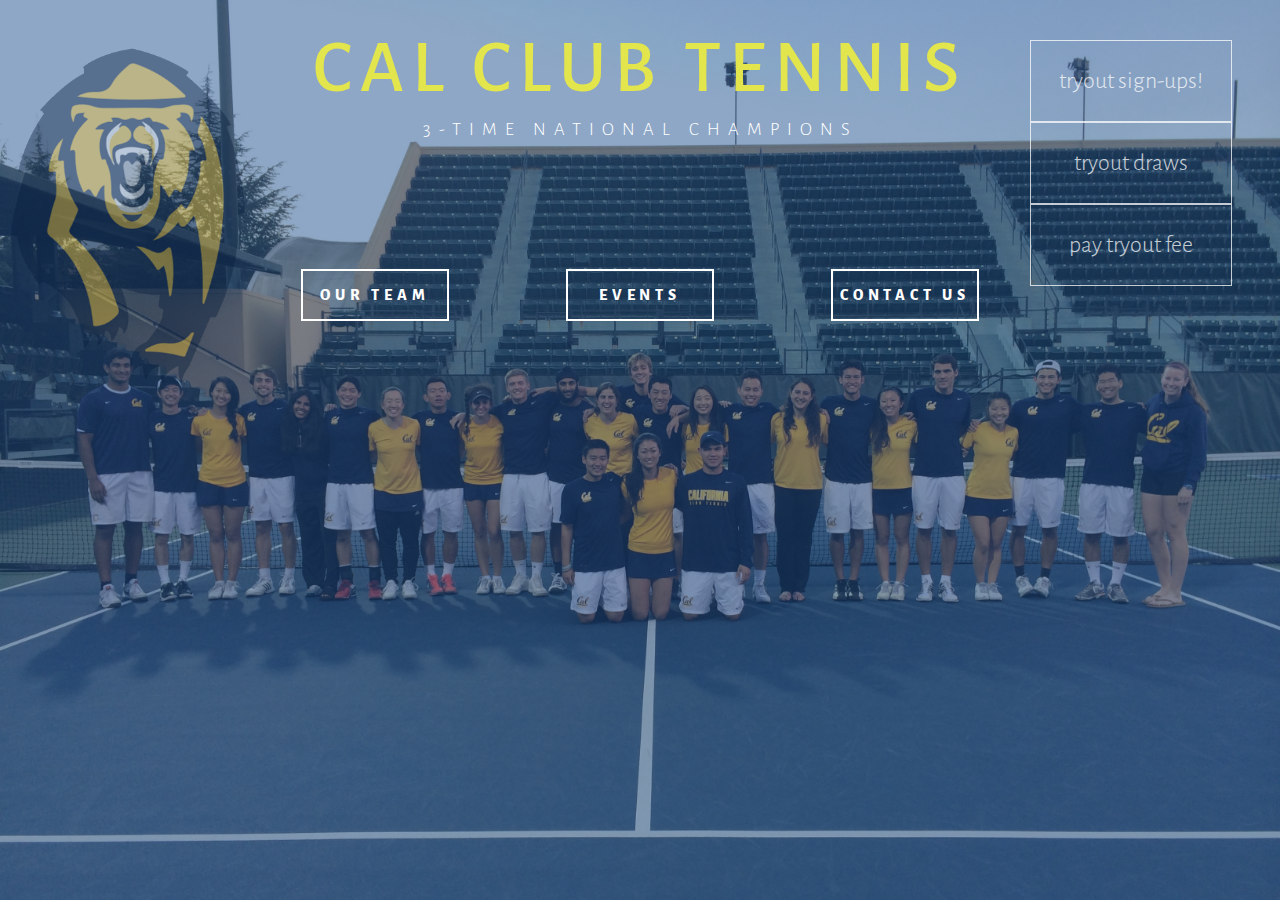
==== index.html @ 8c89690e "attempt to fix mobile calendar issue." ====
<!DOCTYPE html>
<html>
	<!--Big thanks to Mary Lou for her awesome demos and tutorials.
	Questions, bug fixes, etc: contact Ryo Mayes at ryomayes@berkeley.edu!-->
	<head>
		<title>The official website of Cal Club Tennis</title>
		<link type = "text/css" rel = "stylesheet" href = "css/style.css"/>
		<link rel="stylesheet" type="text/css" href="css/content.css"/>
		<link rel="stylesheet" rype="text/css" href="css/mobile.css"/>
		<!--<link rel="stylesheet" type="text/css" href="css/normalize.css"/>!-->
		<link href='http://fonts.googleapis.com/css?family=Alegreya+Sans:300,500,800' rel='stylesheet' type='text/css'/>
		<link rel="icon" type="image/png" href="images/cal_logo.png"/>
		<meta charset="UTF-8">
		<meta name="viewport" content="width=device-width"/>
		<meta name="description" content="Information Page for Cal Club Tennis at the University of California, Berkeley">
		<meta name="keywords" content="Berkeley, Cal, California, club, tennis, sports, rec, recreational, university">
		<script src="js/modernizr.custom.js"></script>
		<script>
		  (function(i,s,o,g,r,a,m){i['GoogleAnalyticsObject']=r;i[r]=i[r]||function(){
		  (i[r].q=i[r].q||[]).push(arguments)},i[r].l=1*new Date();a=s.createElement(o),
		  m=s.getElementsByTagName(o)[0];a.async=1;a.src=g;m.parentNode.insertBefore(a,m)
		  })(window,document,'script','//www.google-analytics.com/analytics.js','ga');
		
		  ga('create', 'UA-53488624-1', 'auto');
		  ga('send', 'pageview');

		</script>
	</head>
	<body>
		<div id = "header">
			<img id = "header-pic" src = "images/teampic1.jpg"> 
			<div id = "logistics-wrapper">
			<a  href='https://docs.google.com/forms/d/16j42G36oF7YdN8NvF6fOxE2AEylLYjpOCKF2Ht_ps1Y/viewform'><div id = "sign_up">tryout sign-ups!</div></a>
			<div id = "draws">tryout draws</div>
			<a href = "https://venmo.com/?txn=pay&recipients=858%20212-9168&amount=20.00&note=Tryout%20Fee&audience=public"><div id = "venmo">pay tryout fee</div></a>
			</div>
			<div id = "welcome">
				<a href = "index.html"> 
					<h1 id="title">CAL CLUB TENNIS</h1> 
				</a>
				<h3 id = "boast">3-TIME NATIONAL CHAMPIONS</h3>
			</div>

			<div id = "bear-wrapper">
				<img id = "bear" src = "images/BearLogoc.png" alt = "bearlogo">
			</div>

			<div id = "button-wrapper">
				<div class = "morph-container">
					<a class = "buttons overlay-style" id = "ourteam" href = "#">OUR TEAM</a>
					<div class = "morph-content">
						<div>
							<div class = 'content-style-overlay'>
								<span class = "icon-close">[close]</span>
								<section>
									<h1>What we're all about</h1>
									<p>California Club Tennis is a student-run organization that practices and competes throughout the school year. The club is a part of UC Berkeley's Rec Sports Clubs, playing in USTA Tennis On Campus Tournaments. We use World Team Tennis rules in match play, which emphasizes both singles and doubles play. During the fall, we compete against Northern California teams at schools such as Stanford, UC Davis and Sac State. In the spring the team travels to invitational tournaments playing against the best teams across the nation.</p>
									<img id = "holi" src="images/holi.jpg">
									<p>Our team provides more than just a competitive option for students to continue improving their tennis at UC Berkeley. We also are involved within the community and hold socials to get to know each other off the court as well. As members of the Cal Club Tennis team, we strive to be the best on and off the court.</p>

								</section>
								<section>
									<h1>Our Captains</h1>
									<div id = "joel-intro">
										<h2>Joel</h2>
										<img src = "images/joel_pic.jpg">
										<p>Joel is a senior studying Economics and Accounting.</p>
									</div>
									<div id = "diane-intro">
										<h2>Diane</h2>
										<img src = "images/diane_pic.jpg">
										<p>Diane is a senior majoring in Economics.</p>
									</div>
									<div id = "captain-statement">
										<p>Hi guys! This is Joel Garcia and Diane Ji, your Cal Club Tennis captains for the 2014-2015 season. We both have been on the team since our freshman year and love that club tennis is more than playing tennis; many of our cherished memories at Berkeley are those that we have shared with our fellow teammates. As captains of the team, we both consider our position on the team to be an honor. We can't wait to meet all the great players trying out this fall and we're excited for the year we have ahead of us!</p>
										<p style = "text-align: center; font-weight: 500; color: #1D4E8D">GO BEARS!</p>
									</div>
								</section>								
							</div>
						</div>
					</div>
				</div>
				<div class = "morph-container">
					<a class = "buttons overlay-style" id = "events" href = "#">EVENTS</a>
					<div class = "morph-content">
						<div>
							<div class= "content-style-overlay">
								<span class = "icon-close">[close]</span>
								<section>
									<h1 id = "upcoming">Upcoming Events</h1>
									<p style = "text-align: center" id = "important_dates">Important dates: <span style = "color: #1D4E8D; font-weight: 500">Open Practices September 9th and 11th<span></p>
									<div class = "calendar-contained">
										<iframe src="https://www.google.com/calendar/embed?showTitle=0&amp;showNav=0&amp;showPrint=0&amp;showTabs=0&amp;showCalendars=0&amp;showTz=0&amp;height=400&amp;wkst=1&amp;bgcolor=%23ffffff&amp;src=californiaclubtennis%40gmail.com&amp;color=%232F6309&amp;ctz=America%2FLos_Angeles" style=" border-width:0 " width="940" height="400" frameborder="0" scrolling="no"></iframe>
									</div>
									<div id = 'cover'></div>
								</section>
									<h1 id = "recent_news">Recent News</h1>
								<section>
									<div>
										<h3 class = "date">April 10-12, 2014</h4>
										<h2 class = "headline">Cal Club Tennis Wins the 2014 TOC National Championship!</h2>
										<img id = 'champions' src="images/champions.jpg">
										<p class = "blog_article">After three days of hard, tough tennis in the sizzling Arizona desert, Cal Club Tennis managed to defeat the Florida Gators to take home the USTA Tennis on Campus National Championship for the third time. For a detailed report, click <a style = "color: #1D4E8D; font-weight: 500" href="http://www.usta.com/College-Tennis/Tennis-On-Campus/uc_berkeleys_golden_bears_win_it_all/">here.</a></p>
										<p class = "blog_article" style = "padding-bottom: 50px; text-align: center">Check out the video below:</p>
										<div class = "video-container">
											<iframe width="560" height="315" src="https://www.youtube.com/embed/RBhVu6wwC9Q" frameborder="0" allowfullscreen></iframe>
										</div>
									</div>
									<div>
										<h3 class = "date">November 9-13, 2013</h3>
										<h2 class = "headline">Cal Club Tennis Dominates at Sectionals</h2>
										<img id = "sectional_pic" src="images/teampic2.jpg">
										<p class = "blog_article">After a weekend of hard, tough tennis, Cal Club Tennis emerged victorious with two Cal teams facing off in the finals. Cal Club Tennis has now won 6 of the last 7 NorCal Sectionals. </p>
										
									</div>
								</section>
							</div>
						</div>
					</div>
				</div>
				<div class = "morph-container">
					<a class = "buttons overlay-style" id = "contact"href = "#">CONTACT US</a>
					<div class = "morph-content">
						<div>
							<div class = "content-style-overlay">
								<span class = "icon-close">[close]</span>
								<section>
									<h1>Contact Us</h1>									
									<p id = "followus">Follow us on Twitter and Instagram!</p>
									<div id = "social-icons">
										<a href = "https://www.instagram.com/calclubtennis">
											<span class = "icon-instagram">Follow!</span>
										</a>
										<a href="https://www.twitter.com/calclubtennis">
											<span class = 'icon-twitter'>Follow!</span>	
										</a>
									</div>															
								</section>		
								<section id = 'FAQ'>
									<h2>Frequently Asked Questions</h2>
									<div>
										<input id = "Q1" name="question-1" type="checkbox">
										<label for="Q1">When and where are tryouts?</label>
										<article class = "small">
											<p>Our annual tryout tournament is usually held on a weekend in early September. Make sure to stop by our booth at Caltopia and check our calendar (under "Events") for updates!</p>
										</article>
									</div>
									<div>
										<input id = "Q2" name = "question-2" type="checkbox"/>
										<label for = "Q2">How many people are allowed on the team?</label>
										<article class = "small">
											<p>There is no minimum or maximum number, and it varies from year to year. We take individuals based off of their overall fit with the team as well as talent level, so there are no limitations.</p>
									</div>	
									
									<div>
										<input id = "Q3" name="question-3" type="checkbox"/>
										<label for = "Q3">How much time will I have to commit to the team?</label>
										<article class = "large">
											<p>Club Tennis is all about putting in as much as you want to get out of it! Many activities are voluntary and flexible. We understand that your first priority is school, and our captains are lenient to scheduling conflicts. We have set practices twice (and sometimes three times) a week on Tuesday and Thursday nights, either 5-7pm or 6-8pm once daylight savings time starts. <span style = "font-weight: 500">However, it is important to note that our captains are constantly evaluating the contributions each individual makes to the team.</span> Also, regional and national tournaments require participants to have played a minimum amount of previous tournaments to qualify, so please keep that in mind.</p>
									</div>
									<div>
										<input id = "Q4" name = "question-4" type="checkbox"/>
										<label for = "Q4">How do tournaments work?</label>
										<article class = "medium">
											<p>Most tournaments are one-day, all-day events that occur roughly once a month. Larger tournaments, including regionals or nationals will be multi-day. The club travels as a team. Scoring is in traditional world team tennis format. This means no-ad games, sudden death set tiebreakers, and changeovers after every 4 games. A complete list of the rules can be found <a style = "color: #1D4E8D; font-weight: 500" href="http://www.wtt.com/MediaCenter/2008%20WTT%20Rules%20Guide.pdf" >here</a>.</p>
									</div>
									<div>
										<input id = "Q5" name="question-5" type="checkbox"/>
										<label for = "Q5">I didn't make the team! What now?</label>
										<article class = "medium">
											<p>Don't worry! There will always be the next year to try out. Each year we have a huge number of crazy talented people come out, which means our decision is always extremely tough.</p>

											<p>In the meantime, you should definitely consider joining Cal's intramural tennis club, Tennis at Cal. It's a great group of people for all levels of tennis who just love to play. In fact, there are several people on the Cal Club Tennis team who are also on Tennis at Cal. </p>											
										</article>
									</div>
									<div><!--...--></div>
								</section>		
								<section id = "questions">
									<h2>Any more questions?</h2>
									<p>Feel free to contact our captains at:</p>
									<span>californiaclubtennis@gmail.com</span>
								</section>				
							</div>	
						</div>
					</div>
				</div>
			</div>
		</div>
		<script src = "js/classie.js"></script>
		<script src = "js/uiMorphingButton_fixed.js"></script>
		<script src = "js/script.js"></script>
		
	</body>
</html>
---- css/style.css ----
body{
	font-family: 'Alegreya Sans', sans-serif;
	background-color: white;
	
}

#header{
	position: absolute;
	top: 0;
	left: 0;
	height:100%;
	width: 100%;
	overflow: hidden;
	background-color: #1D4E8D;
	/*6A9BBF
	#0F4D92*/
}

#welcome{
	position: relative;
	margin: 0 auto;
	color: white;
	letter-spacing: 8px;
	text-align: center;
	
	/*text-shadow:
    -0.5px -0.5px 0 #1D4E8D,
	-0.5px -0.5px 0 #1D4E8D,
	-0.5px -0.5px 0 #1D4E8D,
	-0.5px -0.5px 0 #1D4E8D;*/
}

a{
	text-decoration: none;
}

#header-pic{
	position: absolute;
	width: 100%;
	opacity: 0.5;
	
}

h1{
	position: relative;
	font-size: 75px;
	font-weight: 500;
	color: #E3E54D;
	/*FFFF8D;*/
	line-height: 0.5em;
}

#boast{
	
	margin-top: -20px;
	font-weight: 300;

	
}
#button-wrapper{	
	position: relative;
	text-align: center;
	margin: 10% auto;
	height: 100%;
}


/* Overlay code */
.morph-container{
	position: relative;
	display: inline-block;
	margin: 0 3.5em auto;
}
.morph-container,
.morph-container  .morph-content{
	height: 52px;
	width: 150px;

}
.overlay-style{
	z-index: 1000;
	width: 100%;
	height: 100%;
	overflow: hidden;
	-webkit-transition: opacity 0.1s 0.5s;
	transition: opacity 0.1s 0.5s;
}

.morph-container.open .overlay-style{
	opacity: 0;
	-webkit-transition: opacity 0.1s;
	transition: opacity 0.1s;
	pointer-events: none;
}

.morph-content{
	position: fixed;
	z-index: 900;
	opacity: 0;
	background-color: white;
	overflow: hidden;
	-webkit-transition: opacity 0.3s 0.5s, width 0.4s 0.1s, height 0.4s 0.1s, top 0.4s 0.1s, left 0.4s 0.1s, margin 0.4s 0.1s;
	transition: opacity 0.3s 0.5s, width 0.4s 0.1s, height 0.4s 0.1s, top 0.4s 0.1s, left 0.4s 0.1s, margin 0.4s 0.1s;
	-webkit-transition-timing-function: cubic-bezier(0.7,0,0.3,1);
	transition-timing-function: cubic-bezier(0.7,0,0.3,1);
}


.morph-container.open .morph-content{
	opacity: 1;
	width: 100%;
	height: 100%;
	-webkit-transition: width 0.4s 0.1s, height 0.4s 0.1s, top 0.4s 0.1s, left 0.4s 0.1s;
	transition: width 0.4s 0.1s, height 0.4s 0.1s, top 0.4s 0.1s, left 0.4s 0.1s;
	-webkit-transition-timing-function: cubic-bezier(0.7,0,0.3,1);
	transition-timing-function: cubic-bezier(0.7,0,0.3,1);
	top: 0 !important;
	left: 0 !important;
}



.morph-container .morph-content > div{
	visibility: hidden;
	height: 0;
	opacity: 0;
	-webkit-transition: opacity 0.1s, visibility 0s 0.1s, height 0s 0.1s;
	transition: opacity 0.1s, visibility 0s 0.1s, height 0s 0.1s;
}

.morph-container.open .morph-content > div{
	visibility: visible;
	height: 0;
	opacity: 1;
	-webkit-transition: opacity 0.3s 0.5s;
	transition: opacity 0.3s 0.5s;
}

.morph-container.active .overlay-style{
	z-index: 2000;
}
.morph-container.active .morph-content{
	z-index: 1900;
}


.noscroll {
	overflow: hidden;
}

.morph-container.scroll .morph-content {
	overflow-y: scroll;
}


/*Overlay Effects*/



.content-style-overlay {
	padding: 0px 50px;
	text-align: center;
}

/*.content-style-overlay h2 {
	margin: 0 0 1em 0;
	padding: 0;
}

.content-style-overlay p {
	margin: 0 auto;
	padding: 10px 0;
	max-width: 700px;
	text-align: justify;
	font-size: 1.5em;
}*/

/* Button Hover Effects */

.buttons{
	position: relative;
	display: inline-block;
	background: none;
	outline: none;
	height: 3em;
	width: 9em;
	border: 2px solid #fff;
	text-align: center;
	letter-spacing: 0.3em;
	color: #fff;
	font-weight: 800;
	line-height: 3em;
	-webkit-transition: all 0.3s;
	-moz-transition: all 0.3s;
	transition: all 0.3s;
	opacity: 1;
}

.buttons:after {
	content: '';
	position: absolute;
	z-index: -1;
	-webkit-transition: all 0.3s;
	-moz-transition: all 0.3s;
	transition: all 0.3s;
	width: 100%;
	height: 0;
	top: 0;
	right: 0;
	background-color: #fff;
	
	
}
.buttons:before{
	speak: none;
	font-style: normal;
	font-weight: normal;
	font-variant: normal;
	text-transform: none;
	line-height: 1;
	position: relative;
	-webkit-font-smoothing: antialiased;
}

.buttons:hover,
.buttons:active{
	color: #1D4E8D;
	opacity: 1;
	border: 2px solid white;
}

.buttons:hover:after,
.buttons:active:after {
	height: 100%;
}





#bear-wrapper{
	position: absolute;
	top: 5%;
	width: 20%;
	padding-right: 50px;
	overflow: hidden;
	max-height: 100%;	
}


#bear{
	opacity: 0.4;
	height: 100%;
	width: 100%;
	
}



#sign_up{
	display: inline-block;
	border: 1px solid white;
	z-index: 999;
	position: relative;
	text-align: center;
	line-height: 80px;
	width: 200px;
	height: 80px;
	font-size: 1.5em;
	color: white;
	font-weight: 300;
	opacity: 0.75;
	cursor: pointer;

}


#sign_up:hover, #venmo:hover{
	opacity: 0.6;
	border: 1px solid white;
	background-color: white;
	color: #1D4E8D;
	transition: all 0.3s;
	-webkit-transition: all 0.3s;

}
#draws:hover{
	opacity: 0.6;
	border: 1px solid white;
	background-color: #a20202;
	color: white;
	transition: all 0.3s;
	-webkit-transition: all 0.3s;

}

#venmo{
	display: inline-block;
	border: 1px solid white;
	z-index: 999;
	position: relative; 
	text-align: center;
	line-height: 80px;
	width: 200px;
	height: 80px;
	font-size: 1.5em;
	color: white;
	font-weight: 300;
	opacity: 0.75;
	cursor: pointer;
}


#draws{
	border: 1px solid white;
	z-index: 999;
	display: inline-block;
	margin: 0 auto;
	position: relative; 
	text-align: center;
	line-height: 80px;
	width: 200px;
	height: 80px;
	font-size: 1.5em;
	color: white;
	font-weight: 300;
	opacity: 0.75;
	cursor: pointer;
}

#logistics-wrapper{
	color: white;
	position: absolute;
	margin: 40px auto;
	height: 100%;
	width: 150px;
	right: 100px;
}
---- css/content.css ----
@font-face {
	font-family: 'icomoon';
	src:url('fonts/icomoon.eot?-lvnvlp');
	src:url('fonts/icomoon.eot?#iefix-lvnvlp') format('embedded-opentype'),
		url('fonts/icomoon.woff?-lvnvlp') format('woff'),
		url('fonts/icomoon.ttf?-lvnvlp') format('truetype'),
		url('fonts/icomoon.svg?-lvnvlp#icomoon') format('svg');
	font-weight: normal;
	font-style: normal;
}


.icon-close {
	color: #a50a05;
	position: fixed;
	top: 20px;
	right: 30px;
	z-index: 100;
	display: block;
	overflow: hidden;
	width: 3em;
	height: 3em;
	text-align: center;
	line-height: 3;
	cursor: pointer;
	content: "\e600";
	border: 1px solid #a50a05;
}

.icon-close::before {
	position: relative;
	display: block;
	width: 100%;
	height: 100%;
	text-transform: none;
	font-weight: normal;
	font-style: normal;
	font-variant: normal;
	font-family: 'icomoon';
	content: "\e600";
	speak: none;
	-webkit-font-smoothing: antialiased;
	-moz-osx-font-smoothing: grayscale;
}
.icon-close:hover {
	background-color: #a50a05;
	color: white;
	border-radius: 50%;
	transition: .1s all;
	-webkit-transition: .1s all;
}

.icon-instagram{
	margin-right: 50px;
	content: "\e601";
	cursor: pointer;
	color: #1D4E8D;
	position: relative;
	z-index: 200;
	display: inline-block;
	overflow: hidden;
	font-size: 3em;
	width: 3em;
	height: 3em;
	text-align: center;
	line-height: 3;
	cursor: pointer;
	background-color: white;
	border: 2px solid #1D4E8D;
}

.icon-instagram::before {
	position: relative;
	display: inline-block;
	width: 100%;
	height: 100%;
	text-transform: none;
	font-weight: normal;
	font-style: normal;
	font-variant: normal;
	font-family: 'icomoon';
	content: "\e601";
	speak: none;
	-webkit-font-smoothing: antialiased;
	-moz-osx-font-smoothing: grayscale;
}
.icon-instagram:hover, .icon-twitter:hover{
	color: white;
	background-color: #1D4E8D;
	border-radius: 50%;
	-webkit-transition: all 0.5s;
	transition: all 0.5s;
}

.icon-twitter{
	content: "\e602"; 
	cursor: pointer;
	color: #1D4E8D;
	position: relative;
	z-index: 200;
	display: inline-block;
	overflow: hidden;
	font-size: 3em;
	width: 3em;
	height: 3em;
	text-align: center;
	line-height: 3em;
	cursor: pointer;
	border: 2px solid #1D4E8D;
	background-color: white;
}


.icon-twitter::before{
	display: inline-block;
	position: relative;
	width: 100%;
	height: 100%;
	text-transform: none;
	font-weight: normal;
	font-style: normal;
	font-variant: normal;
	font-family: 'icomoon';
	content: "\e602";
	speak: none;
	-webkit-font-smoothing: antialiased;
	-moz-osx-font-smoothing: grayscale;
}

#holi{
	margin: 50px;
	width: 50%;
	border-radius: 10px;
}
#joel-intro {
	position: relative;
	float: left;
	left: 15%;
	margin: 20px auto;
	width: 300px;
	height: 100%;
	
}

#social-icons{
	margin-top: 50px;
}

#diane-intro {
	position: relative;
	float: right;
	right: 15%;
	margin: 20px auto;
	width: 300px;
	height: 100%;
	padding-bottom: 100px;
}

#joel-intro h2, #diane-intro h2{
	font-weight: normal;

}
#joel-intro > img, #diane-intro > img{
	height: 400px;
	border-radius: 5px;
	border: 1px solid gray;
	
}

#joel-intro p, #diane-intro p{
	font-weight: 300;
	font-size: 1.2em;
}
#captain-statement{
	clear: both;
	padding-bottom: 50px;
}
section{
	height: 100%;
	width: 100%;
	padding-bottom: 50px;
	color: #1D4E8D;
}

section p{
	color: black;
	text-align: justify;
	max-width: 700px;
	margin: 0 auto;
	padding: 10px 0;
	font-size: 1.5em;
	font-weight: 300;
	
}
section h1, #recent_news{
	color: #1D4E8D;
	font-size: 4em;
}
.headline{
	text-align: center;
	font-size: 2.1em;
	font-weight: 500;
	padding-bottom: 25px;
	padding-top: 10px;
}
.date{
	margin-top: 50px;
	padding-bottom: 5px;
	padding-top: 75px;
	color: black;
	font-weight: 500;
}
.blog_article{
	font-size: 1.25em;
}

#calendar{
	width: 75%;
	height: 400px;
	margin: 0 auto;

}

#cover{
	position: relative;
	background-color: white;
	margin-top: -26px;
	width: 100%;
	height: 25px;
	
}

#champions{
	margin: 50px auto 50px auto;
	border-radius: 5px;
}
#sectional_pic{
	width: 50%;
}

#sectional_pic{
	border-radius: 5px;
}
#followus{
	font-size: 2em;
	padding-bottom: 50px;
	text-align: center;
	font-weight: 300;
}

#questions{
	padding-top: 50px;
}

#questions p{
	text-align: center;
}

#questions h2, #FAQ h2{
	font-size: 2.5em;
	font-weight: 500;
}

#questions span{
	color: #1D4E8D;
	font-size: 1.5em;
	line-height: 3em;
}

#FAQ {
	width: 550px;
	margin: 10px auto 30px auto;
	padding: 50px;
}

#FAQ label {
	padding: 5px 20px;
	position: relative;
	z-index: 20;
	display: block;
	height: 30px;
	cursor: pointer;
	color: #777;
	text-shadow: 1px 1px 1px rgba(255,255,255,0.8);
	line-height: 33px;
	font-size: 1.5em;
	background: linear-gradient(top, #fff 1%, #eaeaea 100%);
	box-shadow: 0px 0px 0px 1px rgba(155,155,155,0.3), 
		        5px 0px 0px 0px rgba(255,255,255,0.9) inset, 
		        0px 2px 2px rgba(0,0,5,0.1);
}

#FAQ h2{
	padding-bottom: 100px;
}

#FAQ label:hover{
	background: #fff;
}

#FAQ input:checked + label,
#FAQ input:checked + label:hover{
	background: #1D4E8D;
	color: #E3E54D;
	text-shadow: 0px 1px 1px rgba(255,255,255, 0.6);
    box-shadow: 
        0px 0px 0px 1px rgba(155,155,155,0.3), 
        0px 2px 2px rgba(0,0,0,0.1);
}

#FAQ input{
	display: none;
}

#FAQ article{
	background: rgba(255, 255, 255, 0.5);
    margin-top: 1px;
    overflow: hidden;
    height: 0px;
    position: relative;
    z-index: 10;
    transition: 
        height 0.3s ease-in-out, 
        box-shadow 0.6s linear;
}

#FAQ input:checked ~ article{
	transition: height 0.5s ease-in-out, box-shadow 0.1s linear;
    box-shadow: 0px 0px 0px 1px rgba(155,155,155,0.3);
}

#FAQ article p{
	text-align: justify;
    line-height: 1.3em;
    font-size: 1.2em;
    padding: 30px 20px 0px 20px;
    text-shadow: 1px 1px 1px rgba(255,255,255,0.8);
}

#FAQ input:checked ~ article.large{
    height: 350px;
}
#FAQ input:checked ~ article.medium{
	height: 250px;
}
#FAQ input:checked ~article.small{
	height: 150px;
}
---- css/mobile.css ----
@media screen and (max-width: 400px){
	.buttons, .buttons:hover{
		opacity: 0.75;
		width: 9em;
		height: 3em;
		margin-top: 15px;
		border: 2px solid #1D4E8D;
		color: #1D4E8D;
		background-color: white;
		box-shadow: 0px 1px 0 1px;
	}
	#button-wrapper{
		margin: 30px auto;
	}
	#header-pic{
		visibility: hidden !important;
	}
	
	h1{
		color: #1D4E8D;
		margin-top: 10px;
		margin-bottom: 25px;
		font-weight: 500;
		letter-spacing: 0.09em;
		font-size: 50px;
		line-height: 40px;
		z-index: 998;
	}
	#title{
		font-weight: 800;
	}
	#boast{
		display: none;
		font-size: 15px;
		font-weight: 500;
		letter-spacing: 0.75em;
		z-index: 998;
	}
	#bear-wrapper{
		position: absolute;
		width: 100%;
		margin: 0 auto;
	
	}
	#bear{
		opacity: 0.25;
	}

	#sign_up{
		display: inline-block;
		border: 2px solid #1D4E8D;
		margin: 0 auto;
		z-index: 999;
		position: relative;
		text-align: center;
		line-height: 40px;
		width: 80px;
		height: 40px;
		font-size: 0.75em;
		color: white;
		font-weight: 300;
		opacity: 0.75;
		cursor: pointer;

	}
	#venmo{
		display: inline-block;
		border: 2px solid #1D4E8D;
		z-index: 999;
		margin: 0 auto;
		position: relative; 
		text-align: center;
		line-height: 40px;
		width: 80px;
		height: 40px;
		font-size: 0.75em;
		color: white;
		font-weight: 300;
		opacity: 0.75;
		cursor: pointer;
	}


	#draws{
		border: 2px solid #1D4E8D;
		z-index: 999;
		display: inline-block;
		margin: 0 auto;
		position: relative; 
		text-align: center;
		line-height: 40px;
		width: 80px;
		height: 40px;
		font-size: 0.75em;
		color: white;
		font-weight: 300;
		opacity: 0.75;
		cursor: pointer;
	}

	#logistics-wrapper{
		position: absolute;
		text-align: center;
		bottom: 0px;
		height: 50px;
		width: 100%;
		left: 0px;
	}
	
	#header{
		background-color: #A5BFD9;
	}
	section h1{
		font-size: 40px;
		letter-spacing: 0.001em;
		padding-bottom: 0;
	}
	#recent_news{
		letter-spacing: 0.001em;
		font-size: 40px;
		padding-bottom: 0;
	}
	section p{
		text-align: justify;
		font-size: 14px;
		
	}
	#holi{
		width: 100%;
		margin: 0 auto;
	}
	.icon-close, .icon-close:hover, .icon-close:active{
		border: 1px solid #a50a05;
		position: fixed;
		top: 20px;
		right: 20px;
		display: block;
		overflow: hidden;
		width: 3em;
		height: 3em;
		text-align: center;
		line-height: 3;
		z-index: 5000;
		border-radius: 50%;
		background-color: white;
		color: #a50a05;
		font-size: 10px;
	}
	
	#joel-intro, #diane-intro{
		padding-top: 50px;
		padding-bottom: 50px;
		position: relative;
		float: none;
		left: 0;
		margin: 0 auto;
		width: 200px;
		height: 100%;
	}
	#joel-intro h2, #diane-intro h2{
		font-size: 20px;
	}
	#joel-intro>img, #diane-intro>img{
		height: 200px;
	}
	#joel-intro>p, #diane-intro>p{
		padding-bottom: 0;
		font-size: 15px;
	}
	.calendar-contained {
	    position: relative;
	    padding-bottom: 75%;
	    height: 0;
	    overflow-y: scroll; 
 		-webkit-overflow-scrolling: touch;
	}


	.calendar-contained iframe{
	    position: absolute;
	    top: 0;
	    left: 0;
	   	width: 400px;
	    height: 300px;
	}
	#cover{
		margin-top: 25px;
	}
	.video-container {
	    position: relative;
	    padding-bottom: 56.25%;
	    padding-top: 35px;
	    height: 0;
	    overflow: hidden;
	}
	.video-container iframe {
	    position: absolute;
	    top:0;
	    left: 0;
	    width: 100%;
	    height: 100%;
	}

	#important_dates{
		font-size: 16px;
		padding-bottom: 20px;
		padding-top: 20px;
	}
	.headline{
		font-size: 20px;
	}
	.date{
		padding-top: 0;
		font-size: 15px;
	}
	#champions{
		width: 100%;
		margin: 0 auto;
	}
	.blog_article{
		font-size: 15px;
	}
	#sectional_pic{
		width: 100%;
	}
	#followus{
		font-size: 20px;
	}
	#social-icons{
		font-size: 10px;
		margin-top: 0px;
	}
	.icon-instagram{
		margin-right: 10px;
	}
	.icon-instagram, .icon-twitter, .icon-instagram:hover, .icon-twitter:hover{
		border-radius: 0;
		color: #1D4E8D;
		background-color: white;
	}


	#FAQ {
		width: 100%;
		margin: 0 auto;
		padding: 0px;
	}

	#FAQ label {
		padding: 10px 10px;
		height: 30px;
		line-height: 15px;
		font-size: 15px;
		
	}

	#FAQ h2{
		font-size: 30px;
		line-height: 30px;
		padding-bottom: 10px;
	}



	#FAQ article p{
	    line-height: 13px;
	    font-size: 13px;
	    padding: 30px 20px 0 20px;
	}
	#questions h2{
		font-size: 30px;
		line-height: 30px;
	}
	#questions p, #questions span{
		font-size: 15px;
	}

	
}
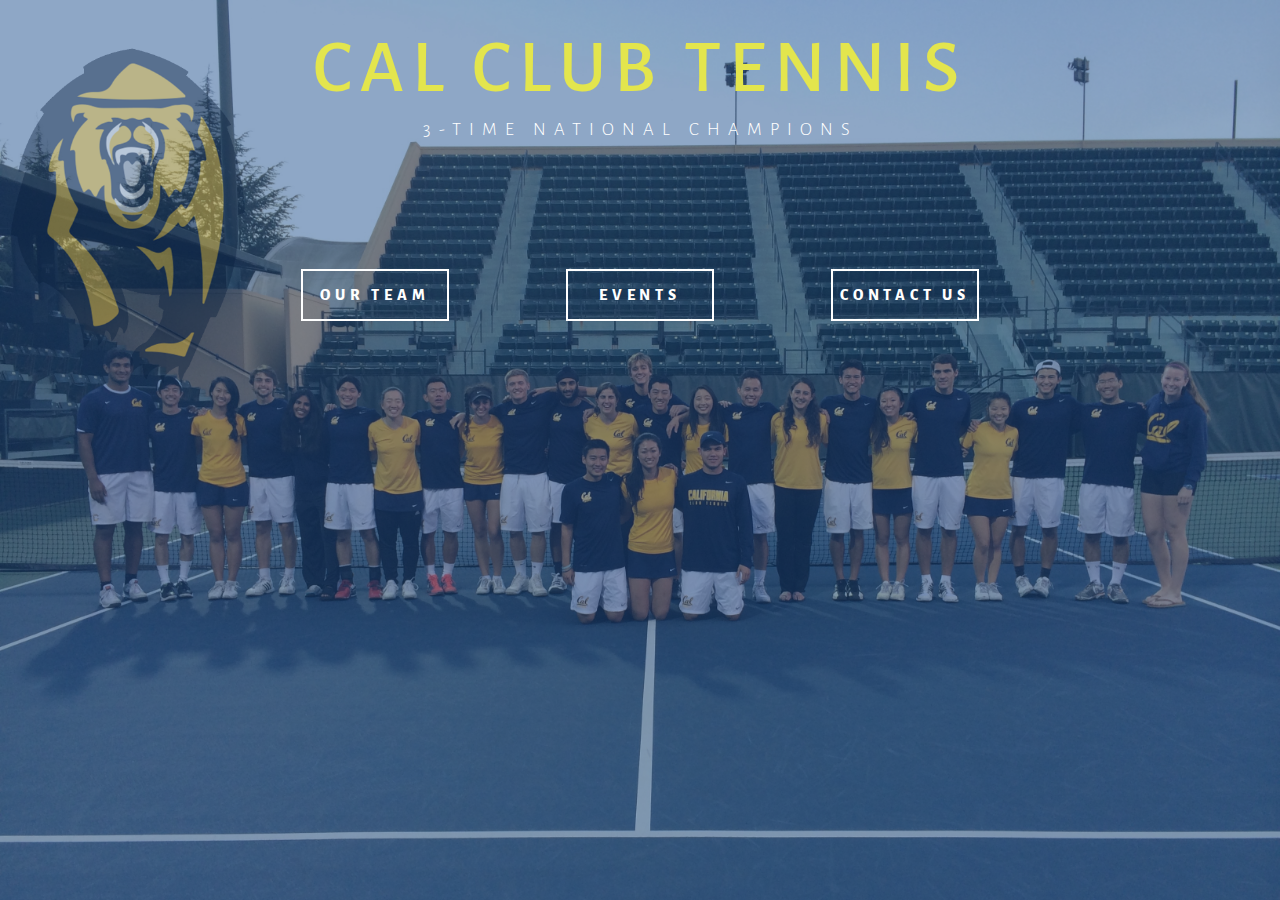
==== commit d36611e1: "done with tryouts" ====
--- a/index.html
+++ b/index.html
@@ -29,11 +29,11 @@
 	<body>
 		<div id = "header">
 			<img id = "header-pic" src = "images/teampic1.jpg"> 
-			<div id = "logistics-wrapper">
+			<!--<div id = "logistics-wrapper">
 			<a  href='https://docs.google.com/forms/d/16j42G36oF7YdN8NvF6fOxE2AEylLYjpOCKF2Ht_ps1Y/viewform'><div id = "sign_up">tryout sign-ups!</div></a>
-			<div id = "draws">tryout draws</div>
+			<a href='https://drive.google.com/folderview?id=0BxJ5ID4ZTiIoX3IzS1Q4MHFUMDA&usp=sharing'><div id = "draws">tryout draws</div></a>
 			<a href = "https://venmo.com/?txn=pay&recipients=858%20212-9168&amount=20.00&note=Tryout%20Fee&audience=public"><div id = "venmo">pay tryout fee</div></a>
-			</div>
+			</div>!-->
 			<div id = "welcome">
 				<a href = "index.html"> 
 					<h1 id="title">CAL CLUB TENNIS</h1> 
@@ -88,7 +88,8 @@
 								<span class = "icon-close">[close]</span>
 								<section>
 									<h1 id = "upcoming">Upcoming Events</h1>
-									<p style = "text-align: center" id = "important_dates">Important dates: <span style = "color: #1D4E8D; font-weight: 500">Open Practices September 9th and 11th<span></p>
+
+									<p style = "text-align: center" id = "important_dates">Important dates: <span style = "color: #1D4E8D; font-weight: 500">Tryout Tournament Sept 19th-21st<span></p>
 									<div class = "calendar-contained">
 										<iframe src="https://www.google.com/calendar/embed?showTitle=0&amp;showNav=0&amp;showPrint=0&amp;showTabs=0&amp;showCalendars=0&amp;showTz=0&amp;height=400&amp;wkst=1&amp;bgcolor=%23ffffff&amp;src=californiaclubtennis%40gmail.com&amp;color=%232F6309&amp;ctz=America%2FLos_Angeles" style=" border-width:0 " width="940" height="400" frameborder="0" scrolling="no"></iframe>
 									</div>
--- a/css/style.css
+++ b/css/style.css
@@ -275,7 +275,7 @@
 }
 
 
-#sign_up:hover, #venmo:hover{
+#sign_up:hover, #venmo:hover, #draws:hover{
 	opacity: 0.6;
 	border: 1px solid white;
 	background-color: white;
@@ -284,15 +284,6 @@
 	-webkit-transition: all 0.3s;
 
 }
-#draws:hover{
-	opacity: 0.6;
-	border: 1px solid white;
-	background-color: #a20202;
-	color: white;
-	transition: all 0.3s;
-	-webkit-transition: all 0.3s;
-
-}
 
 #venmo{
 	display: inline-block;
